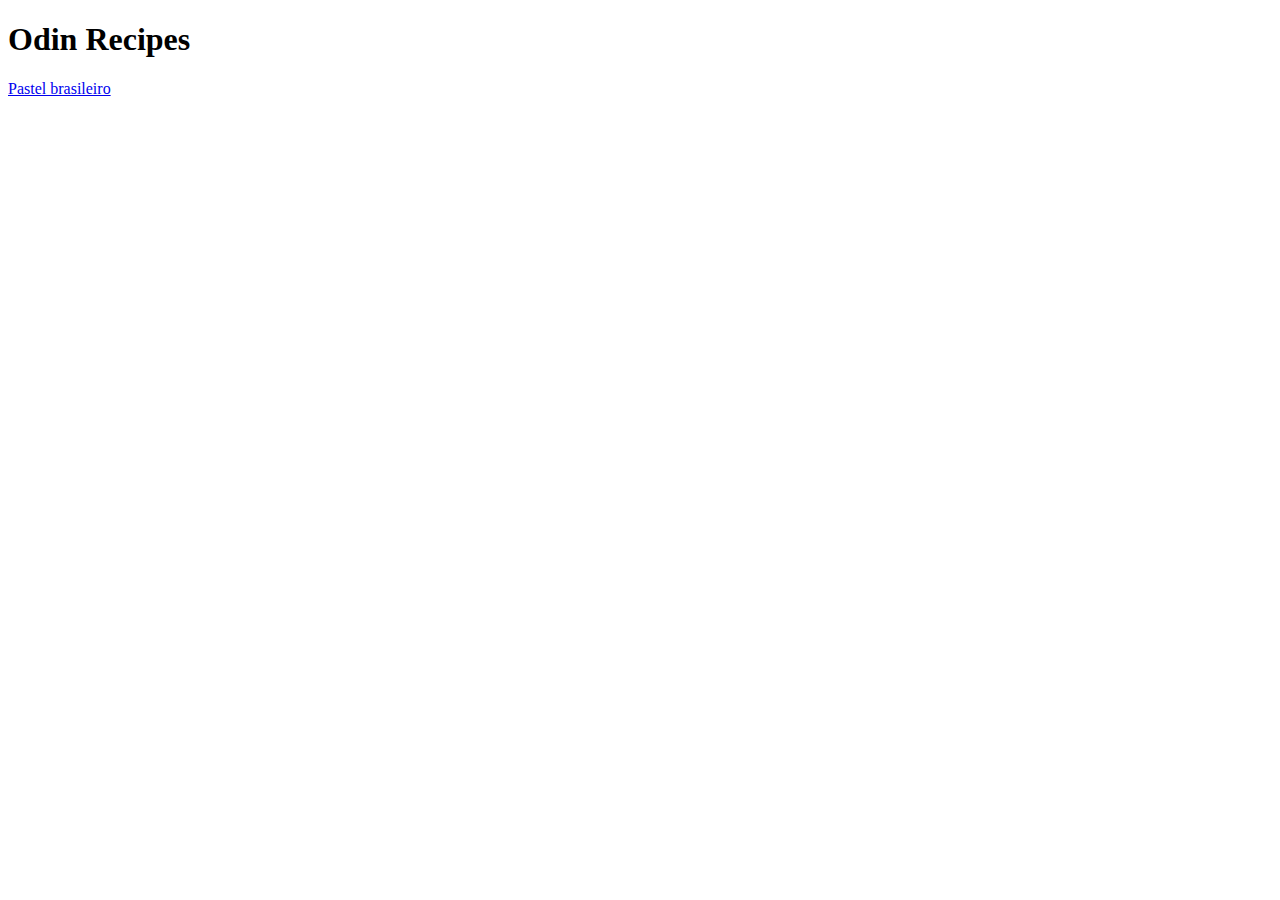
==== index.html @ bfbed42e "Added pastel and a ref to it under index" ====
<!DOCTYPE html>
<html lang="en">
    <head>
        <meta charset="utf-8">
        <title>Odin Recipes</title>
    </head>
    <body>
        <h1>Odin Recipes</h1>
        <a href="./recipes/pastel.html">Pastel brasileiro</a>
    </body>
</html>
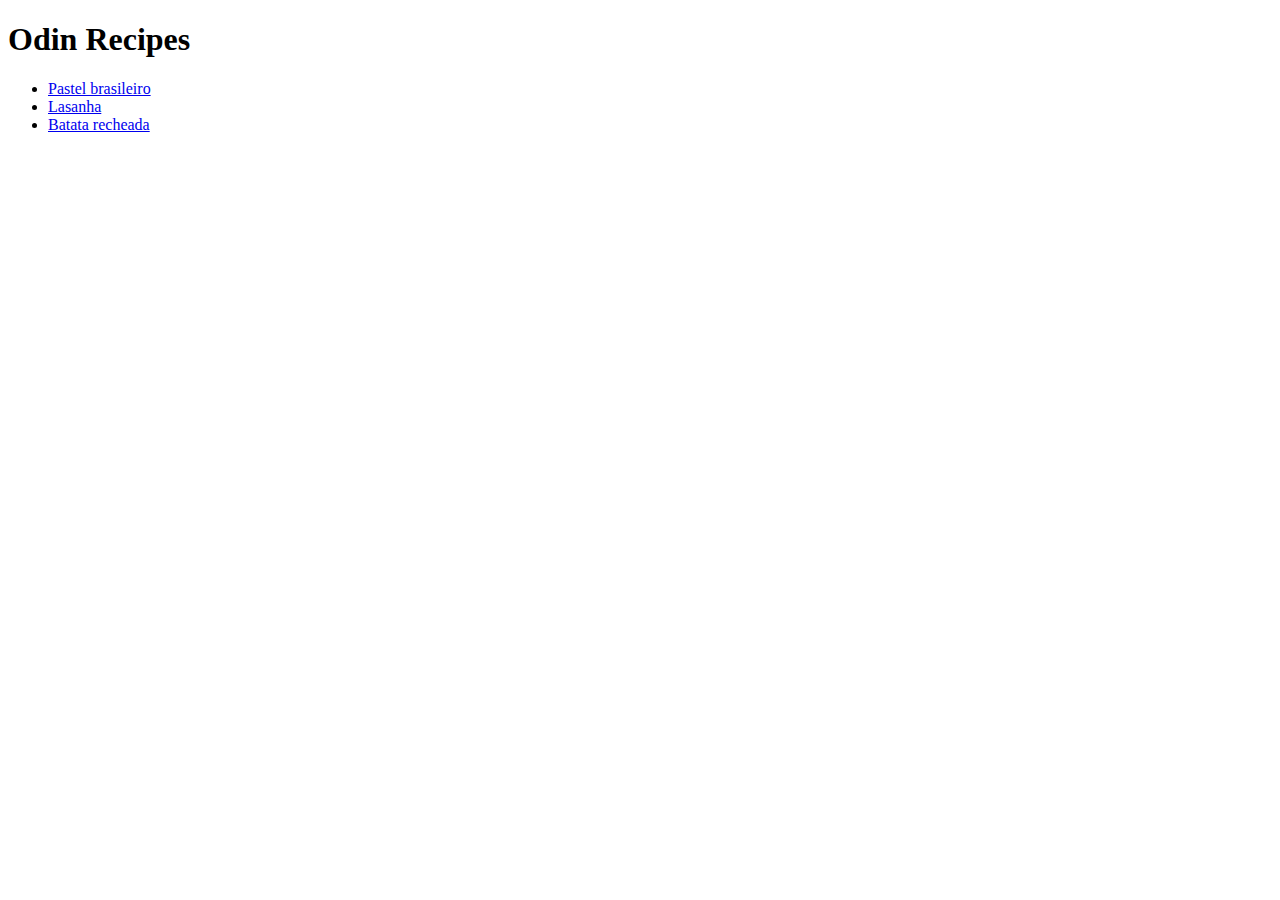
==== commit 2f696951: "Changed index to include all recipes" ====
--- a/index.html
+++ b/index.html
@@ -6,6 +6,10 @@
     </head>
     <body>
         <h1>Odin Recipes</h1>
-        <a href="./recipes/pastel.html">Pastel brasileiro</a>
+        <uL>
+            <li><a href="./recipes/pastel.html">Pastel brasileiro</a></li>
+            <li><a href="./recipes/lasanha.html">Lasanha</li>
+            <li><a href="./recipes/batatarecheada.html">Batata recheada</a></li>
+        </uL>
     </body>
 </html>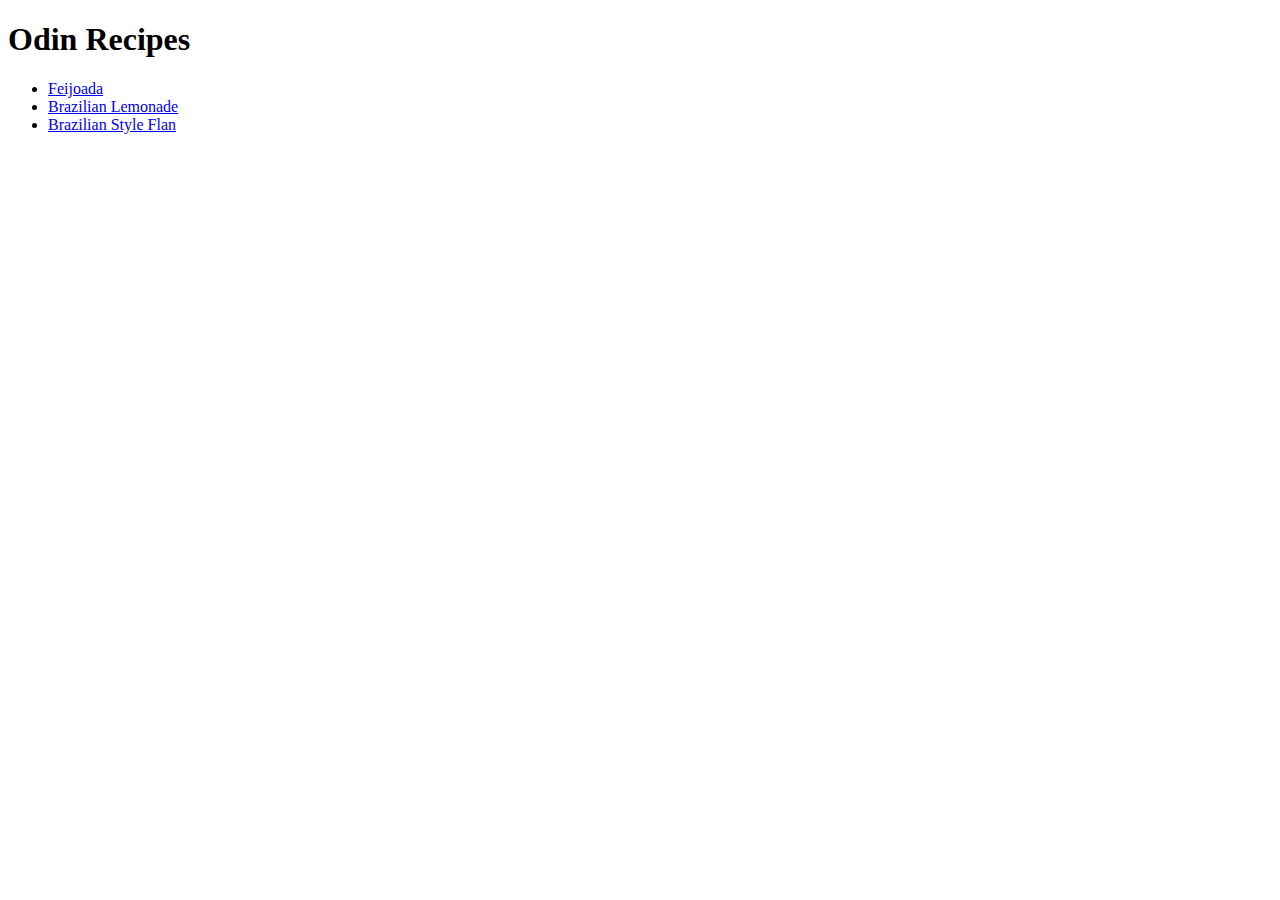
==== commit 91d37ee6: "Updated index" ====
--- a/index.html
+++ b/index.html
@@ -7,9 +7,9 @@
     <body>
         <h1>Odin Recipes</h1>
         <uL>
-            <li><a href="./recipes/pastel.html">Pastel brasileiro</a></li>
-            <li><a href="./recipes/lasanha.html">Lasanha</li>
-            <li><a href="./recipes/batatarecheada.html">Batata recheada</a></li>
+            <li><a href="./recipes/feijoada.html">Feijoada</a></li>
+            <li><a href="./recipes/limonada.html">Brazilian Lemonade</a></li>
+            <li><a href="./recipes/pudim.html">Brazilian Style Flan</a></li>
         </uL>
     </body>
 </html>